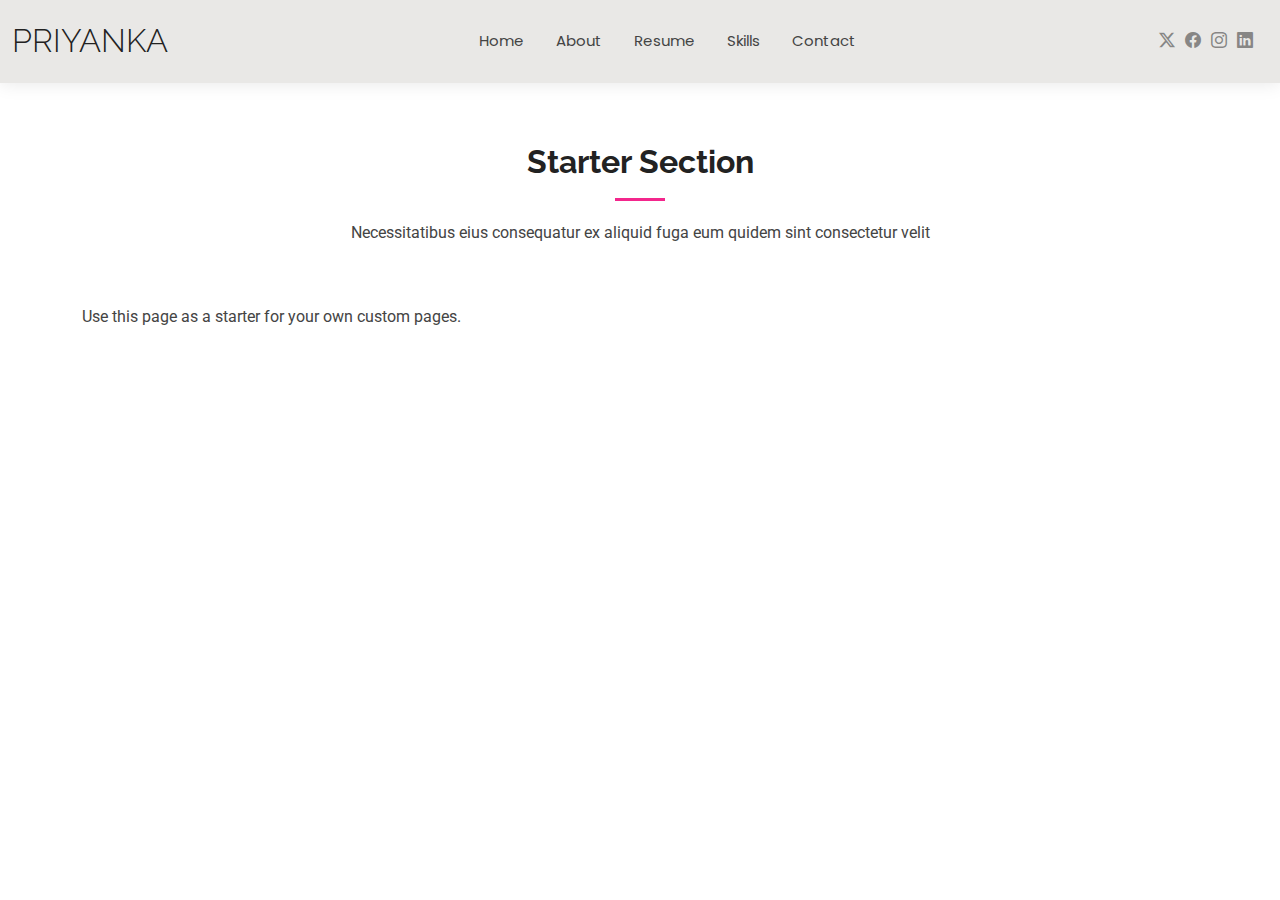
==== starter-page.html @ 2dd13e10 "Initial commit" ====
<!DOCTYPE html>
<html lang="en">

<head>
  <meta charset="utf-8">
  <meta content="width=device-width, initial-scale=1.0" name="viewport">
  <title>Priyanka Singaravel</title>
  <meta name="description" content="">
  <meta name="keywords" content="">

  <!-- Favicons -->
  <link href="assets/img/favicon.png" rel="icon">
  <link href="assets/img/apple-touch-icon.png" rel="apple-touch-icon">

  <!-- Fonts -->
  <link href="https://fonts.googleapis.com" rel="preconnect">
  <link href="https://fonts.gstatic.com" rel="preconnect" crossorigin>
  <link href="https://fonts.googleapis.com/css2?family=Roboto:ital,wght@0,100;0,300;0,400;0,500;0,700;0,900;1,100;1,300;1,400;1,500;1,700;1,900&family=Poppins:ital,wght@0,100;0,200;0,300;0,400;0,500;0,600;0,700;0,800;0,900;1,100;1,200;1,300;1,400;1,500;1,600;1,700;1,800;1,900&family=Raleway:ital,wght@0,100;0,200;0,300;0,400;0,500;0,600;0,700;0,800;0,900;1,100;1,200;1,300;1,400;1,500;1,600;1,700;1,800;1,900&display=swap" rel="stylesheet">

  <!-- Vendor CSS Files -->
  <link href="assets/vendor/bootstrap/css/bootstrap.min.css" rel="stylesheet">
  <link href="assets/vendor/bootstrap-icons/bootstrap-icons.css" rel="stylesheet">
  <link href="assets/vendor/aos/aos.css" rel="stylesheet">
  <link href="assets/vendor/swiper/swiper-bundle.min.css" rel="stylesheet">
  <link href="assets/vendor/glightbox/css/glightbox.min.css" rel="stylesheet">

  <!-- Main CSS File -->
  <link href="assets/css/main.css" rel="stylesheet">

  <!-- =======================================================
  * Template Name: Kelly
  * Template URL: https://bootstrapmade.com/kelly-free-bootstrap-cv-resume-html-template/
  * Updated: Aug 07 2024 with Bootstrap v5.3.3
  * Author: BootstrapMade.com
  * License: https://bootstrapmade.com/license/
  ======================================================== -->
</head>

<body class="starter-page-page">

  <header id="header" class="header d-flex align-items-center light-background sticky-top">
    <div class="container-fluid position-relative d-flex align-items-center justify-content-between">

      <a href="index.html" class="logo d-flex align-items-center me-auto me-xl-0">
        <!-- Uncomment the line below if you also wish to use an image logo -->
        <!-- <img src="assets/img/logo.png" alt=""> -->
        <h1 class="sitename">Priyanka</h1>
      </a>

      <nav id="navmenu" class="navmenu">
        <ul>
          <li><a href="index.html">Home</a></li>
          <li><a href="about.html">About</a></li>
          <li><a href="resume.html">Resume</a></li>
          <li><a href="services.html">Skills</a></li>
          <li><a href="contact.html">Contact</a></li>
        </ul>
        <i class="mobile-nav-toggle d-xl-none bi bi-list"></i>
      </nav>

      <div class="header-social-links">
        <a href="#" class="twitter"><i class="bi bi-twitter-x"></i></a>
        <a href="#" class="facebook"><i class="bi bi-facebook"></i></a>
        <a href="#" class="instagram"><i class="bi bi-instagram"></i></a>
        <a href="#" class="linkedin"><i class="bi bi-linkedin"></i></a>
      </div>

    </div>
  </header>

  <main class="main">

    <!-- Starter Section Section -->
    <section id="starter-section" class="starter-section section">

      <!-- Section Title -->
      <div class="container section-title" data-aos="fade-up">
        <h2>Starter Section</h2>
        <p>Necessitatibus eius consequatur ex aliquid fuga eum quidem sint consectetur velit</p>
      </div><!-- End Section Title -->

      <div class="container" data-aos="fade-up">
        <p>Use this page as a starter for your own custom pages.</p>
      </div>

    </section><!-- /Starter Section Section -->

  </main>
  <!-- Scroll Top -->
  <a href="#" id="scroll-top" class="scroll-top d-flex align-items-center justify-content-center"><i class="bi bi-arrow-up-short"></i></a>

  <!-- Preloader -->
  <div id="preloader"></div>

  <!-- Vendor JS Files -->
  <script src="assets/vendor/bootstrap/js/bootstrap.bundle.min.js"></script>
  <script src="assets/vendor/php-email-form/validate.js"></script>
  <script src="assets/vendor/aos/aos.js"></script>
  <script src="assets/vendor/waypoints/noframework.waypoints.js"></script>
  <script src="assets/vendor/purecounter/purecounter_vanilla.js"></script>
  <script src="assets/vendor/swiper/swiper-bundle.min.js"></script>
  <script src="assets/vendor/glightbox/js/glightbox.min.js"></script>
  <script src="assets/vendor/imagesloaded/imagesloaded.pkgd.min.js"></script>
  <script src="assets/vendor/isotope-layout/isotope.pkgd.min.js"></script>

  <!-- Main JS File -->
  <script src="assets/js/main.js"></script>

</body>

</html>
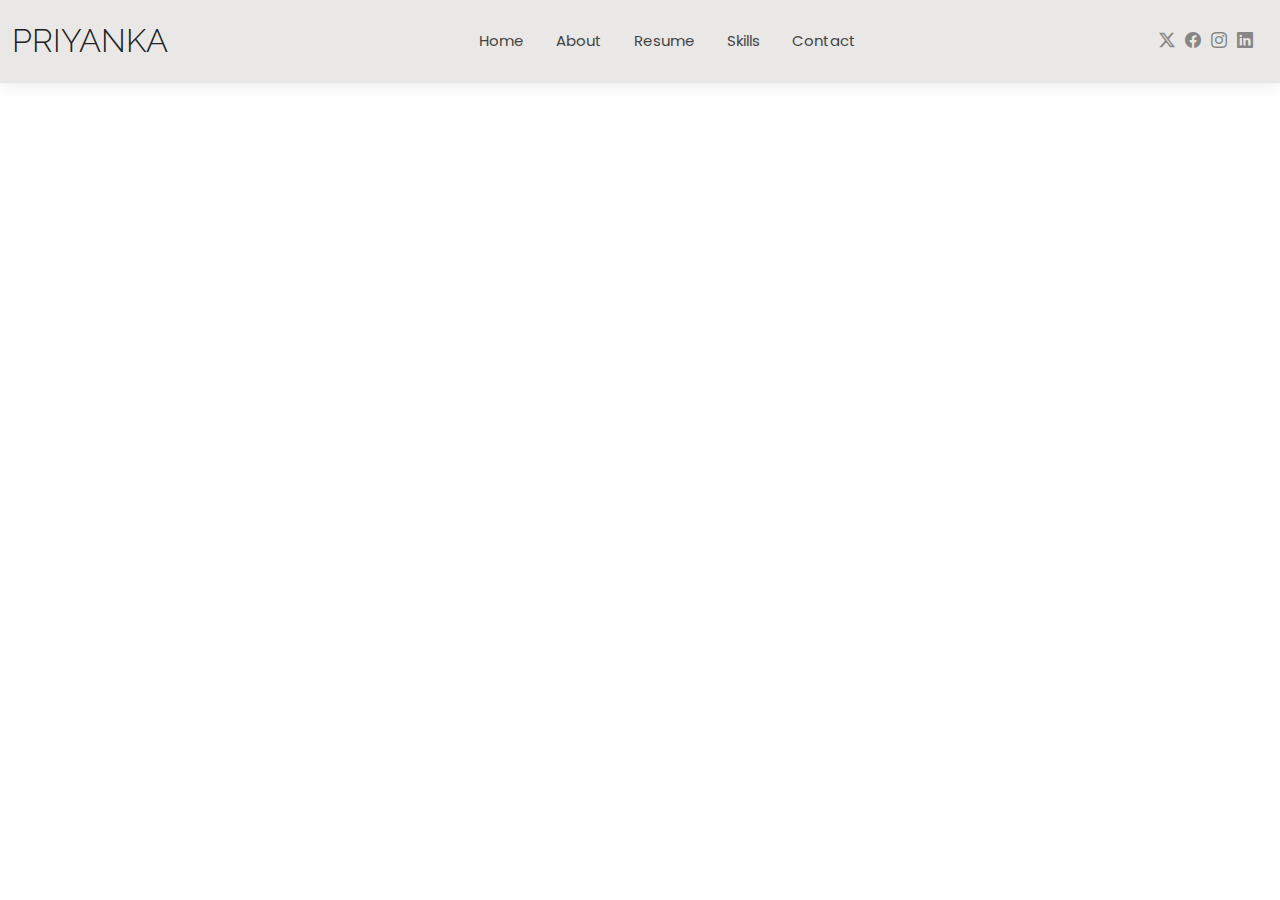
==== commit 980d0bd6: "Hero Bg update" ====
--- a/starter-page.html
+++ b/starter-page.html
@@ -69,22 +69,6 @@
   </header>
 
   <main class="main">
-
-    <!-- Starter Section Section -->
-    <section id="starter-section" class="starter-section section">
-
-      <!-- Section Title -->
-      <div class="container section-title" data-aos="fade-up">
-        <h2>Starter Section</h2>
-        <p>Necessitatibus eius consequatur ex aliquid fuga eum quidem sint consectetur velit</p>
-      </div><!-- End Section Title -->
-
-      <div class="container" data-aos="fade-up">
-        <p>Use this page as a starter for your own custom pages.</p>
-      </div>
-
-    </section><!-- /Starter Section Section -->
-
   </main>
   <!-- Scroll Top -->
   <a href="#" id="scroll-top" class="scroll-top d-flex align-items-center justify-content-center"><i class="bi bi-arrow-up-short"></i></a>
